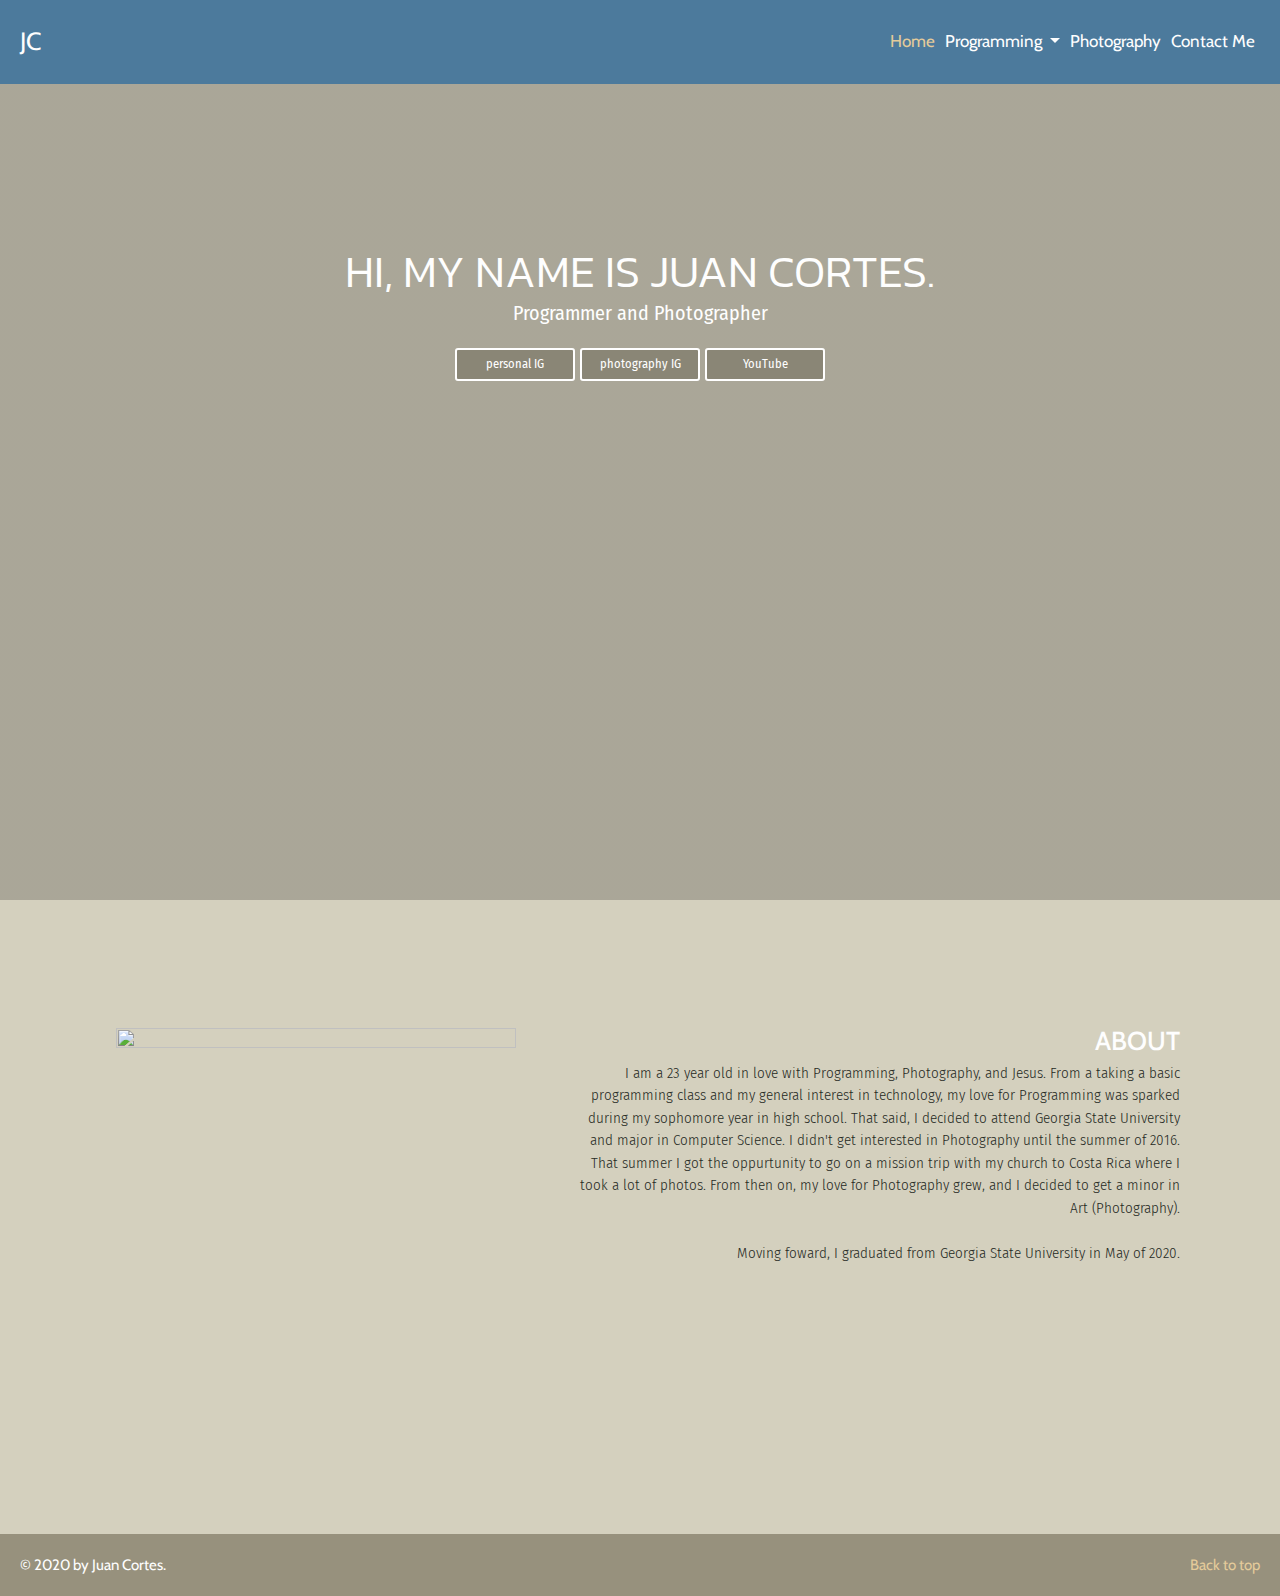
==== index.html @ e0953d3f "Merge from 'gallery' branch." ====
<!DOCTYPE html> 
 
<html> 

	<head> 

		<meta charset="UTF-8"> 
		<meta name="viewport" content="width=device-width, initial-scale=1"> 

		<link rel="stylesheet" href="https://stackpath.bootstrapcdn.com/bootstrap/4.3.1/css/bootstrap.min.css" integrity="sha384-ggOyR0iXCbMQv3Xipma34MD+dH/1fQ784/j6cY/iJTQUOhcWr7x9JvoRxT2MZw1T" crossorigin="anonymous">
		<link href="https://fonts.googleapis.com/css?family=Cabin|Fira+Sans+Condensed|Kanit" rel="stylesheet"> 
		<link rel="stylesheet" type="text/css" href="myDesign.css">
		
		<script src="https://kit.fontawesome.com/401258b50f.js" crossorigin="anonymous"></script>
      
	</head> 

	<body> 

		<!-- Navigation Bar --> 
		<nav class="navbar navbar-expand-sm">
			<a class="navbar-brand" href="index.html">JC</a>
			<button class="navbar-toggler" type="button" data-toggle="collapse" data-target="#navbarsExample03" aria-controls="navbarsExample03" aria-expanded="false" aria-label="Toggle navigation">
				<span class="navbar-toggler-icon" style="color: #fefefe">
					<i class="fas fa-bars"></i>
				</span>
			</button>
			
			<div class="collapse navbar-collapse" id="navbarsExample03">
				<ul class="navbar-nav ml-auto">
					<li class="nav-item">
						<a class="nav-link current" href="index.html">Home <span class="sr-only">(current)</span></a>
					</li>
					<li class="nav-item dropdown">
						<a class="nav-link dropdown-toggle" href="#" id="navbarDropdown" role="button" data-toggle="dropdown" aria-haspopup="true" aria-expanded="false">
							Programming
						</a>
						<div class="dropdown-menu" aria-labelledby="navbarDropdown">
							<a class="dropdown-item" href="programming.html">My Work/Projects</a>
							<div class="dropdown-divider"></div>
							<a class="dropdown-item" href="hci.html">HCI Class</a>
						</div>
					</li>
					<li class="nav-item">
						<a class="nav-link" href="photography.html">Photography</a>
					</li>
					<li class="nav-item">
						<a class="nav-link" href="contact.html">Contact Me</a>
					</li>
				</ul>
			</div>
		</nav>
		<!--  -->
		
		<!-- Jumbotron Parallax -->
		<div class="jumbotron-home tinted-bg text-center">
			<div class="container">
		
				<h1 class="display-3">HI, MY NAME IS JUAN CORTES.</h1>
				<p class="jParagraph">Programmer and Photographer</p>
		
				<!-- Social Media Buttons -->
				<p>
					<a class="btn btn-primary btn-lg" href="https://www.instagram.com/its.juancortes/" role="button" target="_blank">personal IG</a>
					<a class="btn btn-primary btn-lg" href="https://www.instagram.com/photogenic.juan/" role="button" target="_blank">photography IG</a>
					<a class="btn btn-primary btn-lg" href="https://www.youtube.com/channel/UC7wvxrc3ovMnXcN0kqb67fQ/featured" role="button" target="_blank">YouTube</a>
				</p>
				
			</div>
		</div>
		<!--  -->

		<!-- About Section -->
		<div class="container marketing home">
			<div class="row featurette featurette-alignR">
					<div class="col-md-7 order-md-2">
						<h2 class="featurette-heading">ABOUT</h2>
						<p class="lead home">
							I am a 23 year old in love with Programming, Photography, and Jesus.
							From a taking a basic programming class and my general interest in technology,
							my love for Programming was sparked during my sophomore year in high school.
							That said, I decided to attend Georgia State University and major in Computer
							Science. I didn't get interested in Photography until the summer of 2016. That
							summer I got the oppurtunity to go on a mission trip with my church to Costa
							Rica where I took a lot of photos. From then on, my love for
							Photography grew, and I decided to get a minor in Art (Photography).
							<br><br>
							Moving foward, I graduated from Georgia State University in May of 2020.
						</p>
					</div>
					<div class="col-md-5 order-md-1">
						<p class="text-center">
							<!-- New Portrait -->
							<img src="https://lh3.googleusercontent.com/V1kdmjY44uztBr_WTrmDARFClAWih9MlaStlOebukn3J-es7zpZYWQui9NfnbnohNlmfbumglxAPOT3nY1qdTaKrg7LglLWn6-lcOcefU08Ais0XPo3P7H1BhQB2GNwCpNeh8JHm5Q=w2400"
								class="bd-placeholder-img bd-placeholder-img-lg featurette-image img-fluid mx-auto"
								width="400" height="400" preserveAspectRatio="xMidYMid slice" focusable="false" role="img">
						</p>
					</div>
			</div>
		</div>
		<!--  -->

		<!-- Footer -->
		<footer class="footer">
			<div class="ftr">
				<span class="float-right">
					<a class="bck" href="#">Back to top</a>
				</span>
				<span>
					&copy; 2020 by Juan Cortes.
				</span>
			</div>
		</footer>
		<!--  -->

		<!-- Scripts -->
		<script src="https://code.jquery.com/jquery-3.4.1.js" integrity="sha256-WpOohJOqMqqyKL9FccASB9O0KwACQJpFTUBLTYOVvVU=" crossorigin="anonymous"></script>
		<script src="https://cdnjs.cloudflare.com/ajax/libs/popper.js/1.14.7/umd/popper.min.js" integrity="sha384-UO2eT0CpHqdSJQ6hJty5KVphtPhzWj9WO1clHTMGa3JDZwrnQq4sF86dIHNDz0W1" crossorigin="anonymous"></script>
		<script src="https://stackpath.bootstrapcdn.com/bootstrap/4.3.1/js/bootstrap.min.js" integrity="sha384-JjSmVgyd0p3pXB1rRibZUAYoIIy6OrQ6VrjIEaFf/nJGzIxFDsf4x0xIM+B07jRM" crossorigin="anonymous"></script>
		
		<script src="smooth-scroll.js"></script>
		<!--  -->

	</body> 

</html>
---- myDesign.css ----
html {
	box-sizing: border-box;

	font-family: 'Cabin', sans-serif;
	font-size: 10px;
	color: #fefefe;
	background-color: transparent;
}

body { 
	margin: 0;
	  
	font-family: 'Cabin', sans-serif;
	color: #fefefe;
	background-color: rgb(212, 208, 190);
} 

h1,
p {
	margin: 0;
}

h1 {
	font-family: 'Kanit', sans-serif;
}

p {
	font-family: 'Fira Sans Condensed', sans-serif;
	font-size: 2rem;
}

strong {
	font-weight: bold;
}

/* --- Navigation Bar --- */
nav {
	display: flex;
	justify-content: flex-start;
	align-items: center;
	background-color: rgb(76, 122, 156);

	z-index: 1;
}

.navbar {
	padding: 2rem;

	font-size: 1.7rem;
}

.navbar-brand {
	font-size: 2.5rem;
}

.navbar-toggler-icon {
	font-size: 2rem;
}

.navbar a {
	transition: 0.4s;
	color: #fefefe;
}

.navbar a:hover { 
	/* color: #d9b38c;  */
	color: rgb(216, 185, 128);
}

.nav-link.current {
	/* color: #e6ccb3; */
	color: rgb(228, 203, 154);
}

.navbar-toggler-icon {
	display: inline;
}

.dropdown-menu {
	background-color: rgb(54, 93, 122);
}

.dropdown-menu a:hover {
	background-color: transparent;
}

.dropdown-item {
	font-size: 1.4rem;
}

.dropdown-item.current {
	color: rgb(228, 203, 154);
}

.dropdown-divider {
	border-top: 1px solid rgb(141, 184, 218);
}
/* --- --- */



/* ========== ========== index.html ========== ========== */
/* --- Jumbotron --- */
/* Buttons */
.btn-primary {
	transition: 0.4s;

	margin-bottom: 0.5rem;
	width: 12rem;

	border: 2px solid rgba(255, 255, 255, 1);

	background-color: rgba(105, 101, 84, 0.5);
}

.btn:hover {
	background-color: #696554;
	border: 2px solid #696554;
	color: #fefefe;
}

.btn a:after {
	color: #fefefe;
}

.btn:last-child {
	margin-right: 0;
}
/* --- */

.jumbotron-home {
	margin-bottom: 0rem;
	padding-top: 1.5rem;
	height: 100vh;

	z-index: 0;
}

.tinted-bg {
	background: 	
    	linear-gradient(
      	rgba(0, 0, 0, 0.2), 
      	rgba(0, 0, 0, 0.2)
		),

		/* BG-768 */
		url(https://lh3.googleusercontent.com/SjWpeOdTyjl-sPj_VEZlRryhqxqbcJ_X4qK2ePoKaDHEz4PWTasI4N7vOv7U-xHk1GYcX-z7gbqZPCRCOjqTJvrN51zy0r_dzLLXFCKkqEiEAN9_dJGulbDQ4W8BxZcTezCEixlzkw=w2400);
		background-position: center;
		background-repeat: no-repeat;

		-webkit-background-size: cover;
		-moz-background-size: cover;
		-o-background-size: cover;
		background-size: cover;
}
/* --- --- */



/* --- Portrait and About Section --- */
.jParagraph {
	margin-bottom: 2rem;
}

.container.marketing.home,
.container.marketing.pro,
.container.marketing.hci,
.container.marketing.photo {
	position: relative;
	bottom: 7.825rem;
	max-width: 100%;
	padding-left: 3rem;
	padding-right: 3rem;
	background-color: rgb(212, 208, 190);

	z-index: 1;
}

.row.featurette.featurette-alignL {
	padding-top: 3rem;
	padding-bottom: 3rem;
}

.row.featurette.featurette-alignR {
	padding-top: 3rem;
	padding-bottom: 3rem;
}

.featurette-heading, .featurette-headingL, .featurette-headingR {
	font-size: 2.6rem;
	color: #fefefe;
}

.featurette-headingL {
	text-align: center;
}

.featurette-headingR {
	text-align: center;
}

.featurette-alignL {
	text-align: center;
}

.featurette-alignR {
	text-align: center;
}

.lead {
	margin-bottom: 2rem;
	
	font-size: 1.3rem;
	color: #262a24;
}

.lead.home, .lead.pro {
	font-size: 1.5rem;
}
/* --- --- */
/* ========== ========== index.html ========== ========== */



/* ========== ========== programming.html ========== ========== */
.jumbotron-pro {
	margin-bottom: 0rem;
	padding-top: 14rem;
	height: 100vh;

	z-index: 0;
}

.lead-btn {
	margin-bottom: 0;
}

hr {
	border-top: 2px solid rgb(255, 255, 255);
}

.featurette-divider {
    margin: 2rem 0;
}
/* ========== ========== programming.html ========== ========== */



/* ========== ========== hci.html ========== ========== */
.jumbotron-hci {
	margin-bottom: 0rem;
	padding-top: 13rem;
	height: 100vh;

	z-index: 0;
}
/* ========== ========== hci.html ========== ========== */



/* ========== ========== photography.html ========== ========== */
.jumbotron-photo {
	margin-bottom: 0rem;
	padding-top: 16rem;
	height: 100vh;

	z-index: 0;
}

.photo-gallery {
	padding: 4rem;
}
/* ========== ========== photography.html ========== ========== */



/* ========== ========== contact.html ========== ========== */
.jumbotron-contact {
	margin-bottom: 0rem;
	padding-top: 16rem;
	height: 100vh;

	z-index: 0;
}

.contact-title {
	margin-bottom: 1rem;
}
/* ========== ========== contact.html ========== ========== */



/* --- Footer Section --- */
footer {
	background-color: rgb(151, 145, 125);
}

.ftr {
	padding: 2rem;

	font-size: 1.5rem;
}

.bck {
	font-size: 1.5rem;
	color: rgb(228, 203, 154);
}

.bck:hover {
	text-decoration: none;
	color: rgb(216, 185, 128);
}
/* --- --- */





/* ========== ========== Media Queries ========== ========== */
@media (min-width: 320px) {
	.container {
		max-width: 25rem;
	}
}

@media (min-width: 576px) {
	.jumbotron-home {
		padding-top: 13rem;
	}

	.jumbotron-pro {
		padding-top: 16rem;
	}

	.jumbotron-hci {
		padding-top: 16rem;
	}

	.jumbotron-photo {
		padding-top: 18rem;
	}

	.container {
		max-width: 40rem;
	}

	.container.marketing.home,
	.container.marketing.pro,
	.container.marketing.hci,
	.container.marketing.photo {
		padding: 5rem 4rem 0 4rem;
	}
}

@media (min-width: 768px) {
	.jumbotron-home {
		padding-top: 13rem;
	}

	.jumbotron-pro {
		padding-top: 19rem;
	}

	.jumbotron-photo {
		padding-top: 19rem;
	}

	.container {
		max-width: 100%;
	}

	.container.marketing.pro,
	.container.marketing.hci,
	.container.marketing.photo {
		padding: 7rem 6rem 0 6rem;
	}

	.tinted-bg {
		background: 	
			linear-gradient(
			  rgba(0, 0, 0, 0.2), 
			  rgba(0, 0, 0, 0.2)
			),
	
			/* BG-1024 */
			url(https://lh3.googleusercontent.com/CcS7MQKpNSkJYGTksOyFR5MvpRHZlDAYtexOLpbY3oS3LcSgiuRi_vJdh_Md3hdVcBaeLQfJCu_-HxYAEtg8g-B3nWyB0CNNgvRJSDeUWgPnheFiulhGKSZTNc21DokQdoMGQ7Ez3Q=w2400);
			background-position: center;
			background-repeat: no-repeat;

			-webkit-background-size: cover;
			-moz-background-size: cover;
			-o-background-size: cover;
			background-size: cover;
	}

	.featurette-alignL {
		text-align: left;
	}

	.featurette-alignR {
		text-align: right;
	}
}

@media (min-width: 992px) {
	.jumbotron-home {
		padding-top: 16rem;
	}

	.container {
		max-width: 70rem;
	}

	.container.marketing.home {
		padding: 9rem 10rem 0 10rem;
	}

	.container.marketing.pro,
	.container.marketing.hci,
	.container.marketing.photo {
		padding: 9rem 20rem 0 20rem;
	}

	.lead {
		font-size: 1.5rem;
	}

	.tinted-bg {
		background: 	
			linear-gradient(
			  rgba(0, 0, 0, 0.2), 
			  rgba(0, 0, 0, 0.2)
			),
	
			/* BG */
			url(https://lh3.googleusercontent.com/1amGOSaFD6o_VaQ2oZyZvucM6mDDCDTlT6QEqNM32FL_ePkwQutzRcxb4UeiqOuNL2ybxKc3pAedsXTWj2vC3sOCYqhzsgTdbfDtYlCcUiDP4wTU1eJt_FUO5rKs9LzmJGzN_ESTdg=w2400);
			background-position: center;
			background-attachment: fixed; 
			background-repeat: no-repeat; 
			
			-webkit-background-size: cover;
			-moz-background-size: cover;
			-o-background-size: cover;
			background-size: cover;
	}
}

@media (min-width: 1024px) {
	.lead {
		font-size: 1.5rem;
	}

	.tinted-bg {
		background: 	
			linear-gradient(
			  rgba(0, 0, 0, 0.2), 
			  rgba(0, 0, 0, 0.2)
			),
	
			/* BG-1440 */
			url(https://lh3.googleusercontent.com/x-q4fDReoXEVRcorDFI-bSaH1cmLi2Ct_TE89qGSVAbMzbshoolNhheqHpDS9EXtBIdkZkKOKljj1rMontd9S-G1GHC3CYIK9Ak6KIMsgx-Y7J200gsYQkalNCQYMk9wjIwvulAizA=w2400);
			background-position: center;
			background-attachment: fixed; 
			background-repeat: no-repeat;

			-webkit-background-size: cover;
			-moz-background-size: cover;
			-o-background-size: cover;
			background-size: cover;
	}

}

@media (min-width: 1440px) {
	.jumbotron-home {
		padding-top: 25rem;
	}

	.jumbotron-pro {
		padding-top: 27rem;
	}

	.jumbotron-hci {
		padding-top: 25rem;
	}

	.jumbotron-photo {
		padding-top: 27rem;
	}

	.jumbotron-contact {
		padding-top: 25rem;
	}
}

@media (min-width: 2560px) {
	.jumbotron-home {
		padding-top: 50rem;
	}

	.jumbotron-pro {
		padding-top: 54rem;
	}

	.jumbotron-hci {
		padding-top: 50rem;
	}

	.jumbotron-photo {
		padding-top: 54rem;
	}

	.jumbotron-contact {
		padding-top: 50rem;
	}


	.ftr {
		padding: 4.5rem;
	}
}
/* ========== ========== Media Queries ========== ========== */
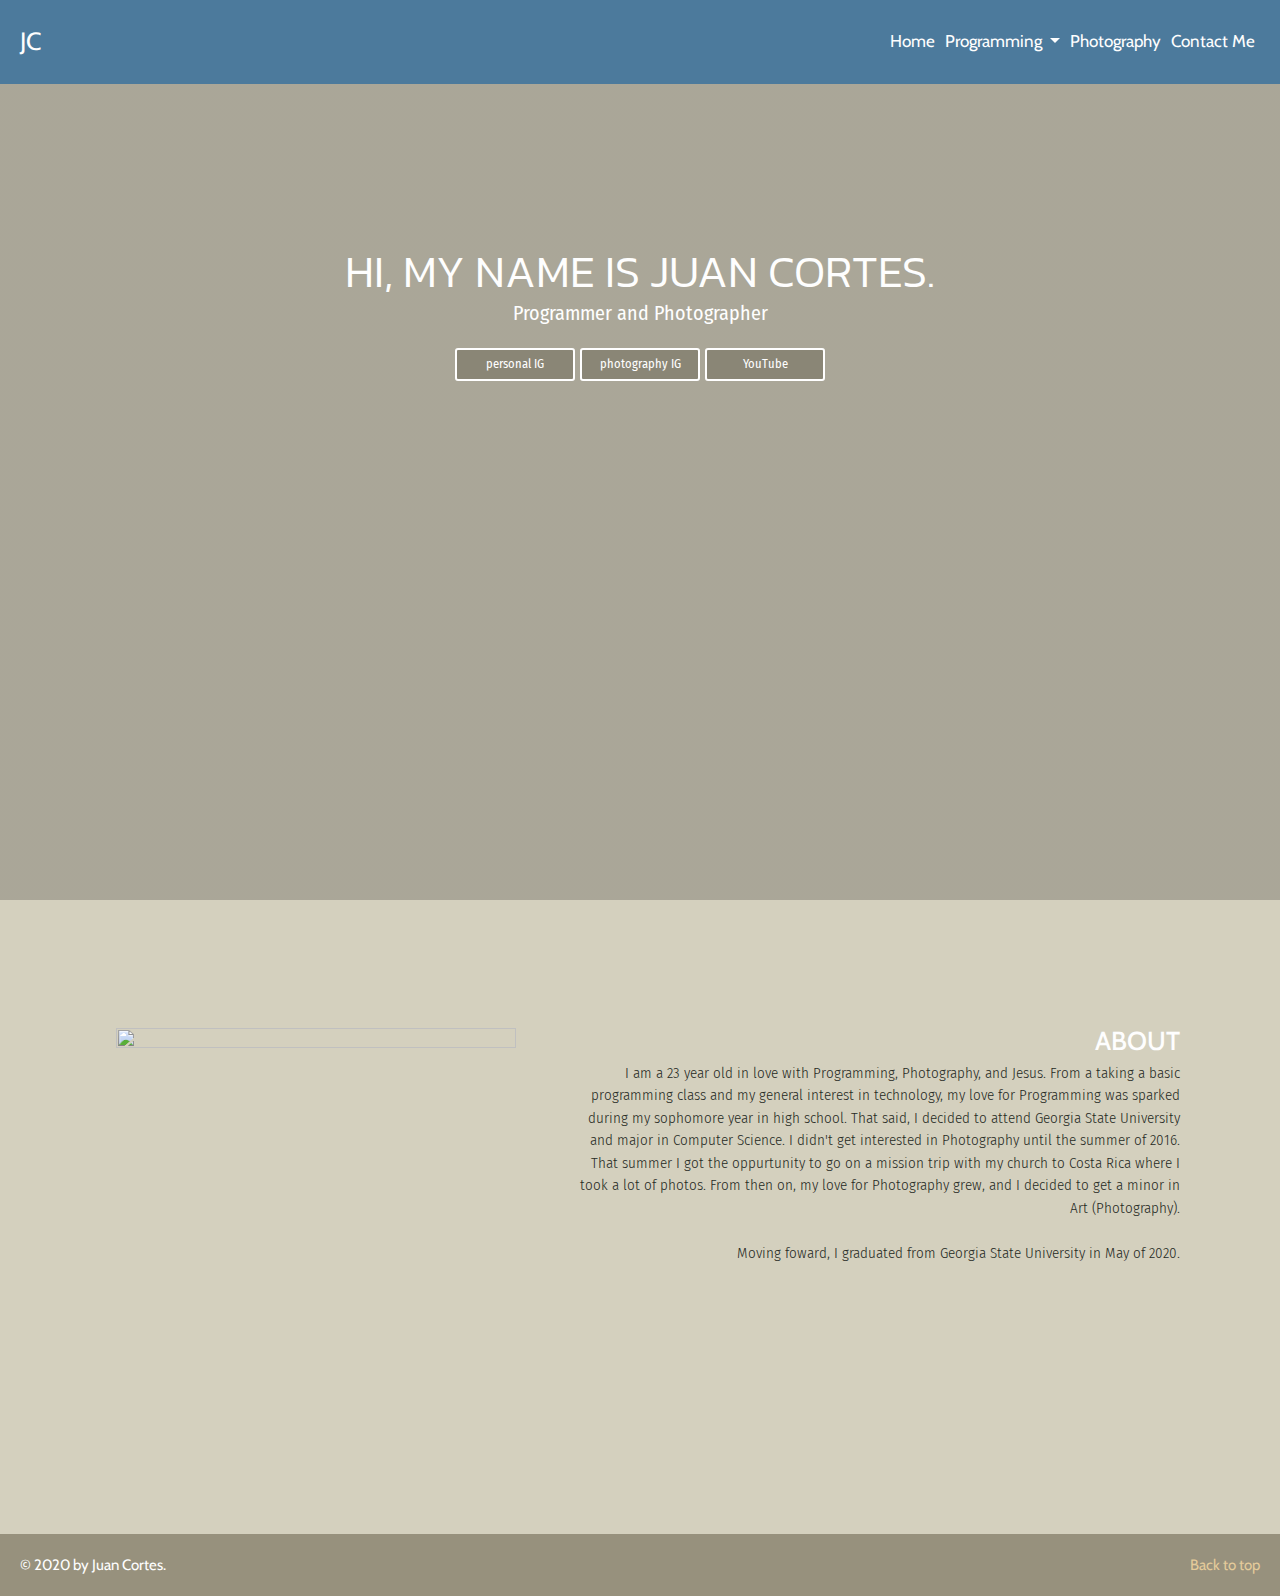
==== commit 0e19932e: "Updated stylesheets and scripts." ====
--- a/index.html
+++ b/index.html
@@ -7,7 +7,7 @@
 		<meta charset="UTF-8"> 
 		<meta name="viewport" content="width=device-width, initial-scale=1"> 
 
-		<link rel="stylesheet" href="https://stackpath.bootstrapcdn.com/bootstrap/4.3.1/css/bootstrap.min.css" integrity="sha384-ggOyR0iXCbMQv3Xipma34MD+dH/1fQ784/j6cY/iJTQUOhcWr7x9JvoRxT2MZw1T" crossorigin="anonymous">
+		<link rel="stylesheet" href="https://stackpath.bootstrapcdn.com/bootstrap/4.5.2/css/bootstrap.min.css" integrity="sha384-JcKb8q3iqJ61gNV9KGb8thSsNjpSL0n8PARn9HuZOnIxN0hoP+VmmDGMN5t9UJ0Z" crossorigin="anonymous">
 		<link href="https://fonts.googleapis.com/css?family=Cabin|Fira+Sans+Condensed|Kanit" rel="stylesheet"> 
 		<link rel="stylesheet" type="text/css" href="myDesign.css">
 		
@@ -114,11 +114,11 @@
 		<!--  -->
 
 		<!-- Scripts -->
-		<script src="https://code.jquery.com/jquery-3.4.1.js" integrity="sha256-WpOohJOqMqqyKL9FccASB9O0KwACQJpFTUBLTYOVvVU=" crossorigin="anonymous"></script>
-		<script src="https://cdnjs.cloudflare.com/ajax/libs/popper.js/1.14.7/umd/popper.min.js" integrity="sha384-UO2eT0CpHqdSJQ6hJty5KVphtPhzWj9WO1clHTMGa3JDZwrnQq4sF86dIHNDz0W1" crossorigin="anonymous"></script>
-		<script src="https://stackpath.bootstrapcdn.com/bootstrap/4.3.1/js/bootstrap.min.js" integrity="sha384-JjSmVgyd0p3pXB1rRibZUAYoIIy6OrQ6VrjIEaFf/nJGzIxFDsf4x0xIM+B07jRM" crossorigin="anonymous"></script>
-		
-		<script src="smooth-scroll.js"></script>
+		<script src="https://ajax.googleapis.com/ajax/libs/jquery/3.5.1/jquery.min.js"></script>
+		<script src="https://cdnjs.cloudflare.com/ajax/libs/popper.js/2.5.3/umd/popper.min.js" integrity="sha512-53CQcu9ciJDlqhK7UD8dZZ+TF2PFGZrOngEYM/8qucuQba+a+BXOIRsp9PoMNJI3ZeLMVNIxIfZLbG/CdHI5PA==" crossorigin="anonymous"></script>
+		<script src="https://stackpath.bootstrapcdn.com/bootstrap/4.5.2/js/bootstrap.min.js" integrity="sha384-B4gt1jrGC7Jh4AgTPSdUtOBvfO8shuf57BaghqFfPlYxofvL8/KUEfYiJOMMV+rV" crossorigin="anonymous"></script>
+
+		<script src="/JS/smooth-scroll.js"></script>
 		<!--  -->
 
 	</body> 
--- a/myDesign.css
+++ b/myDesign.css
@@ -33,135 +33,7 @@
 	font-weight: bold;
 }
 
-/* --- Navigation Bar --- */
-nav {
-	display: flex;
-	justify-content: flex-start;
-	align-items: center;
-	background-color: rgb(76, 122, 156);
-
-	z-index: 1;
-}
-
-.navbar {
-	padding: 2rem;
-
-	font-size: 1.7rem;
-}
-
-.navbar-brand {
-	font-size: 2.5rem;
-}
-
-.navbar-toggler-icon {
-	font-size: 2rem;
-}
-
-.navbar a {
-	transition: 0.4s;
-	color: #fefefe;
-}
-
-.navbar a:hover { 
-	/* color: #d9b38c;  */
-	color: rgb(216, 185, 128);
-}
-
-.nav-link.current {
-	/* color: #e6ccb3; */
-	color: rgb(228, 203, 154);
-}
-
-.navbar-toggler-icon {
-	display: inline;
-}
-
-.dropdown-menu {
-	background-color: rgb(54, 93, 122);
-}
-
-.dropdown-menu a:hover {
-	background-color: transparent;
-}
-
-.dropdown-item {
-	font-size: 1.4rem;
-}
-
-.dropdown-item.current {
-	color: rgb(228, 203, 154);
-}
-
-.dropdown-divider {
-	border-top: 1px solid rgb(141, 184, 218);
-}
-/* --- --- */
-
-
-
-/* ========== ========== index.html ========== ========== */
-/* --- Jumbotron --- */
-/* Buttons */
-.btn-primary {
-	transition: 0.4s;
-
-	margin-bottom: 0.5rem;
-	width: 12rem;
-
-	border: 2px solid rgba(255, 255, 255, 1);
-
-	background-color: rgba(105, 101, 84, 0.5);
-}
-
-.btn:hover {
-	background-color: #696554;
-	border: 2px solid #696554;
-	color: #fefefe;
-}
-
-.btn a:after {
-	color: #fefefe;
-}
-
-.btn:last-child {
-	margin-right: 0;
-}
-/* --- */
-
-.jumbotron-home {
-	margin-bottom: 0rem;
-	padding-top: 1.5rem;
-	height: 100vh;
-
-	z-index: 0;
-}
-
-.tinted-bg {
-	background: 	
-    	linear-gradient(
-      	rgba(0, 0, 0, 0.2), 
-      	rgba(0, 0, 0, 0.2)
-		),
-
-		/* BG-768 */
-		url(https://lh3.googleusercontent.com/SjWpeOdTyjl-sPj_VEZlRryhqxqbcJ_X4qK2ePoKaDHEz4PWTasI4N7vOv7U-xHk1GYcX-z7gbqZPCRCOjqTJvrN51zy0r_dzLLXFCKkqEiEAN9_dJGulbDQ4W8BxZcTezCEixlzkw=w2400);
-		background-position: center;
-		background-repeat: no-repeat;
-
-		-webkit-background-size: cover;
-		-moz-background-size: cover;
-		-o-background-size: cover;
-		background-size: cover;
-}
-/* --- --- */
-
-
-
-/* --- Portrait and About Section --- */
-.jParagraph {
-	margin-bottom: 2rem;
-}
-
+/* --- Containers --- */
 .container.marketing.home,
 .container.marketing.pro,
 .container.marketing.hci,
@@ -169,11 +41,158 @@
 	position: relative;
 	bottom: 7.825rem;
 	max-width: 100%;
-	padding-left: 3rem;
-	padding-right: 3rem;
+	padding: 0 3rem 0 3rem;
 	background-color: rgb(212, 208, 190);
 
 	z-index: 1;
+}
+
+.container.marketing.photo {
+	z-index: -1;
+}
+/* --- --- */
+
+/* --- Dividers --- */
+hr {
+	border-top: 2px solid rgb(255, 255, 255);
+}
+
+.featurette-divider {
+    margin: 2rem 0;
+}
+
+.main-divider.featurette-divider {
+	border-top: 3px solid #262a24;
+}
+/* --- --- */
+
+/* --- Navigation Bar --- */
+nav {
+	display: flex;
+	justify-content: flex-start;
+	align-items: center;
+	background-color: rgb(76, 122, 156);
+
+	z-index: 1;
+}
+
+.navbar {
+	padding: 2rem;
+
+	font-size: 1.7rem !important;
+}
+
+.navbar-brand {
+	font-size: 2.5rem;
+}
+
+.navbar-toggler-icon {
+	font-size: 2rem;
+}
+
+.navbar a {
+	transition: 0.4s;
+	color: #fefefe !important;
+}
+
+.navbar a:hover { 
+	/* color: #d9b38c;  */
+	color: rgb(216, 185, 128);
+}
+
+.nav-link.current {
+	/* color: #e6ccb3; */
+	color: rgb(228, 203, 154);
+}
+
+.navbar-toggler-icon {
+	display: inline;
+}
+
+.dropdown-menu {
+	background-color: rgb(54, 93, 122);
+}
+
+.dropdown-menu a:hover {
+	background-color: transparent;
+}
+
+.dropdown-item {
+	font-size: 1.4rem !important;
+}
+
+.dropdown-item.current {
+	color: rgb(228, 203, 154);
+}
+
+.dropdown-divider {
+	border-top: 1px solid rgb(141, 184, 218);
+}
+/* --- --- */
+
+
+
+/* ========== ========== index.html ========== ========== */
+/* --- Jumbotron --- */
+/* Buttons */
+.btn-primary {
+	transition: 0.4s;
+
+	margin-bottom: 0.5rem;
+	width: 12rem;
+
+	border: 2px solid rgba(255, 255, 255, 1);
+
+	background-color: rgba(105, 101, 84, 0.5);
+}
+
+.btn:hover {
+	background-color: #696554;
+	border: 2px solid #696554;
+	color: #fefefe;
+}
+
+.btn a:after {
+	color: #fefefe;
+}
+
+.btn:last-child {
+	margin-right: 0;
+}
+/* --- */
+
+.jumbotron-home {
+	margin-bottom: 0rem;
+	padding-top: 1.5rem;
+	height: 100vh;
+
+	z-index: 0;
+}
+
+.tinted-bg {
+	background: 	
+    	linear-gradient(
+      	rgba(0, 0, 0, 0.2), 
+      	rgba(0, 0, 0, 0.2)
+		),
+
+		/* BG-768 */
+		url(https://lh3.googleusercontent.com/SjWpeOdTyjl-sPj_VEZlRryhqxqbcJ_X4qK2ePoKaDHEz4PWTasI4N7vOv7U-xHk1GYcX-z7gbqZPCRCOjqTJvrN51zy0r_dzLLXFCKkqEiEAN9_dJGulbDQ4W8BxZcTezCEixlzkw=w2400);
+		background-position: center;
+		background-repeat: no-repeat;
+
+		-webkit-background-size: cover;
+		-moz-background-size: cover;
+		-o-background-size: cover;
+		background-size: cover;
+}
+/* --- --- */
+
+
+
+/* --- Portrait and About Section --- */
+.jParagraph {
+	margin-bottom: 2rem;
 }
 
 .row.featurette.featurette-alignL {
@@ -234,14 +253,6 @@
 .lead-btn {
 	margin-bottom: 0;
 }
-
-hr {
-	border-top: 2px solid rgb(255, 255, 255);
-}
-
-.featurette-divider {
-    margin: 2rem 0;
-}
 /* ========== ========== programming.html ========== ========== */
 
 
@@ -267,8 +278,45 @@
 	z-index: 0;
 }
 
-.photo-gallery {
-	padding: 4rem;
+.gallery-container {
+	position: relative;
+	bottom: 7.825rem;
+	max-width: 100%;
+	padding: 2rem 2rem 0 2rem;
+	background-color: rgb(212, 208, 190);
+
+	z-index: 1;
+}
+
+.btn-filter {
+	transition: 0.4s;
+    border: 2px solid rgba(255, 255, 255, 1);
+	background-color: rgba(105, 101, 84, 0.5);
+
+	font-size: 1.2rem;
+	text-transform: none;
+    word-wrap: normal;
+}
+
+.gallery {
+	-webkit-column-count: 1;
+	-moz-column-count: 1;
+	column-count: 1;
+	-webkit-column-width: 100%;
+	-moz-column-width: 100%;
+	column-width: 100%;
+}
+
+.gallery .pics {
+	-webkit-transition: all 350ms ease;
+	transition: all 350ms ease;
+	padding-bottom: 2rem;
+}
+
+.gallery .animation {
+	-webkit-transform: scale(1);
+	-ms-transform: scale(1);
+	transform: scale(1);
 }
 /* ========== ========== photography.html ========== ========== */
 
@@ -322,6 +370,13 @@
 		max-width: 25rem;
 	}
 }
+	
+@media (max-width: 400px) {
+	.btn.filter {
+		padding-left: 1.1rem;
+		padding-right: 1.1rem;
+	}
+}
 
 @media (min-width: 576px) {
 	.jumbotron-home {
@@ -346,9 +401,12 @@
 
 	.container.marketing.home,
 	.container.marketing.pro,
-	.container.marketing.hci,
+	.container.marketing.hci {
+		padding: 5rem 4rem 0 4rem;
+	}
+
 	.container.marketing.photo {
-		padding: 5rem 4rem 0 4rem;
+		padding-top: 2rem 4rem 0 4rem;
 	}
 }
 
@@ -370,8 +428,7 @@
 	}
 
 	.container.marketing.pro,
-	.container.marketing.hci,
-	.container.marketing.photo {
+	.container.marketing.hci {
 		padding: 7rem 6rem 0 6rem;
 	}
 
@@ -400,6 +457,24 @@
 	.featurette-alignR {
 		text-align: right;
 	}
+
+	.gallery-container {
+		padding: 2rem 5rem 0 5rem;
+	}
+
+	.gallery {
+		-webkit-column-count: 3;
+		-moz-column-count: 3;
+		column-count: 3;
+		-webkit-column-width: 33%;
+		-moz-column-width: 33%;
+		column-width: 33%;
+		column-gap: 4rem;
+	}
+
+	.gallery .pics {
+		padding-bottom: 4rem;
+	}
 }
 
 @media (min-width: 992px) {
@@ -419,6 +494,14 @@
 	.container.marketing.hci,
 	.container.marketing.photo {
 		padding: 9rem 20rem 0 20rem;
+	}
+
+	.container.marketing.photo {
+		padding-top: 2rem;
+	}
+
+	.gallery-container {
+		padding: 2rem 10rem 0 10rem;
 	}
 
 	.lead {
@@ -491,6 +574,10 @@
 	.jumbotron-contact {
 		padding-top: 25rem;
 	}
+
+	.container.marketing.home {
+		padding: 9rem 20rem 0 20rem;
+	}
 }
 
 @media (min-width: 2560px) {
@@ -514,6 +601,17 @@
 		padding-top: 50rem;
 	}
 
+	.container.marketing.home {
+		padding: 9rem 60rem 0 60rem;
+	}
+
+	.container.marketing.photo {
+		padding: 2rem 70rem 0 70rem;
+	}
+
+	.gallery-container {
+		padding: 2rem 40rem 0 40rem;
+	}
 
 	.ftr {
 		padding: 4.5rem;
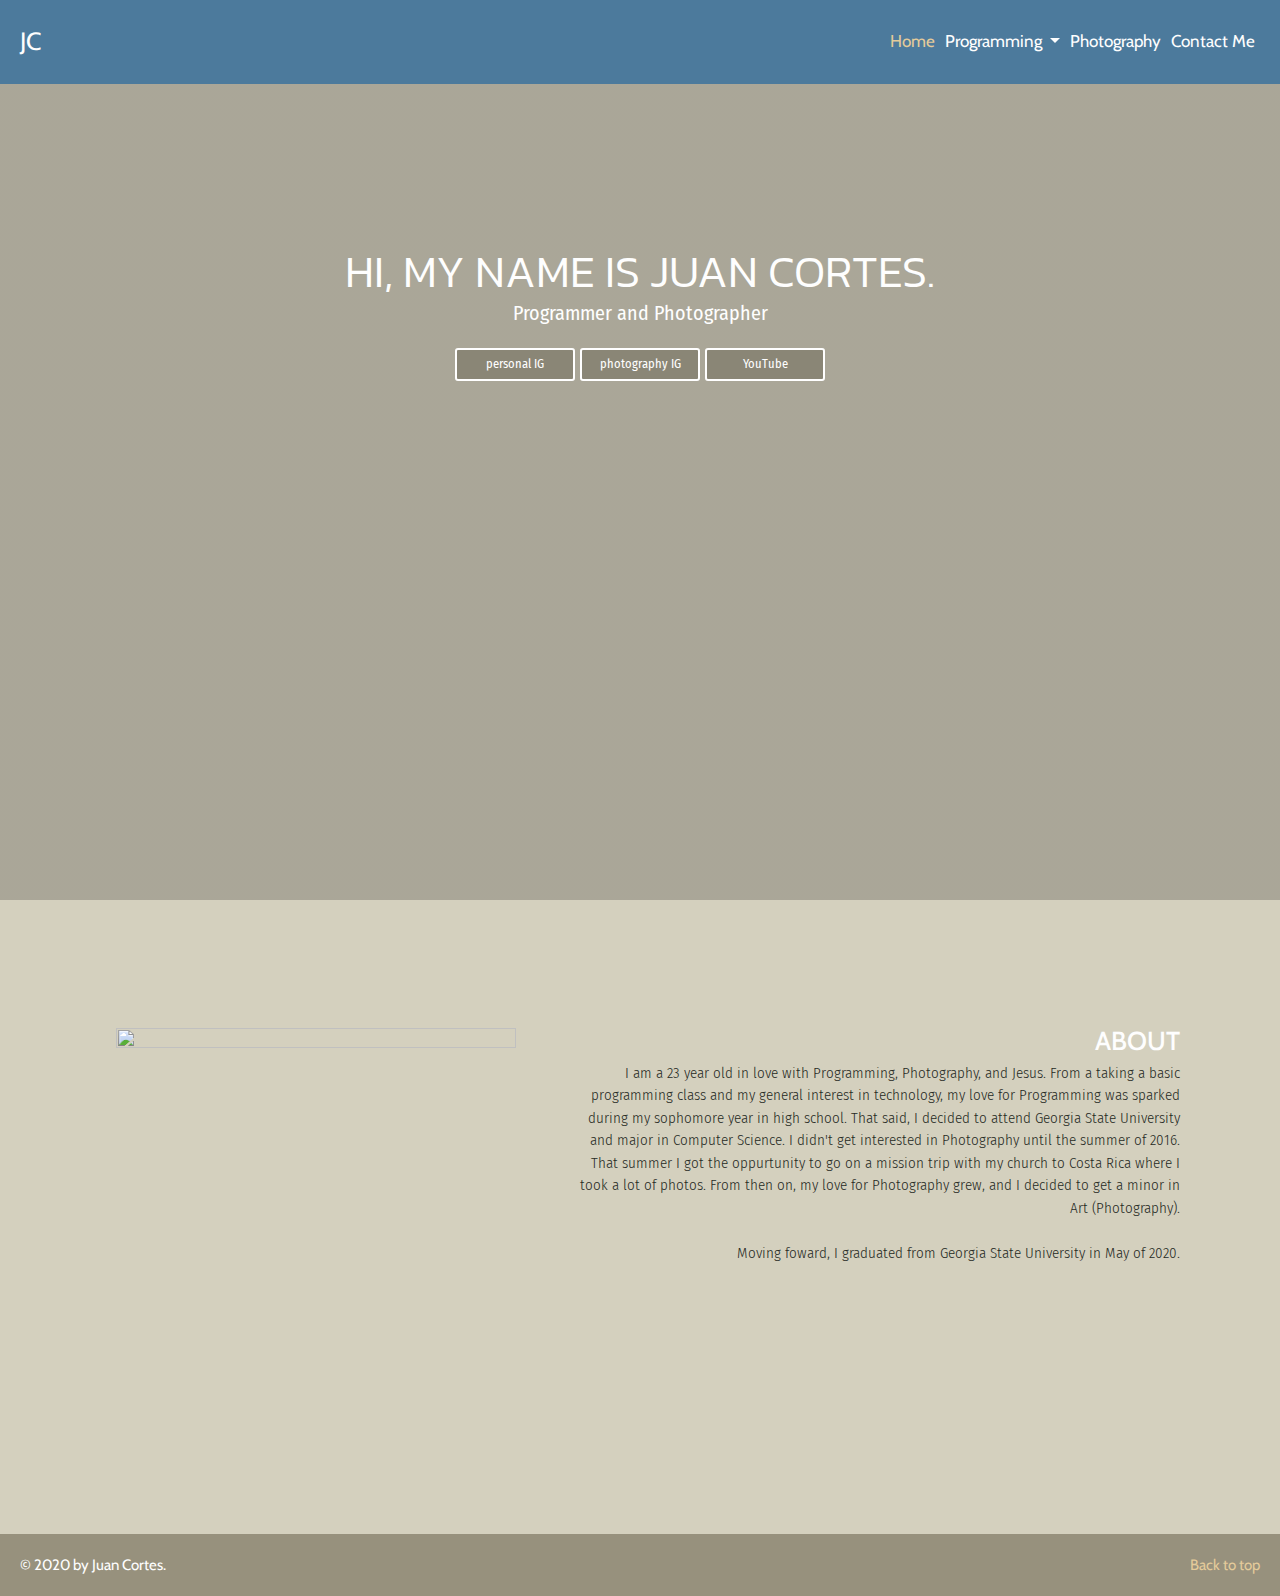
==== commit 4771e27c: "Fixed path locations." ====
--- a/index.html
+++ b/index.html
@@ -118,7 +118,7 @@
 		<script src="https://cdnjs.cloudflare.com/ajax/libs/popper.js/2.5.3/umd/popper.min.js" integrity="sha512-53CQcu9ciJDlqhK7UD8dZZ+TF2PFGZrOngEYM/8qucuQba+a+BXOIRsp9PoMNJI3ZeLMVNIxIfZLbG/CdHI5PA==" crossorigin="anonymous"></script>
 		<script src="https://stackpath.bootstrapcdn.com/bootstrap/4.5.2/js/bootstrap.min.js" integrity="sha384-B4gt1jrGC7Jh4AgTPSdUtOBvfO8shuf57BaghqFfPlYxofvL8/KUEfYiJOMMV+rV" crossorigin="anonymous"></script>
 
-		<script src="/JS/smooth-scroll.js"></script>
+		<script src="./JS/smooth-scroll.js"></script>
 		<!--  -->
 
 	</body> 
--- a/myDesign.css
+++ b/myDesign.css
@@ -92,12 +92,12 @@
 
 .navbar a {
 	transition: 0.4s;
-	color: #fefefe !important;
+	color: #fefefe;
 }
 
 .navbar a:hover { 
 	/* color: #d9b38c;  */
-	color: rgb(216, 185, 128);
+	color: rgb(216, 185, 128) !important;
 }
 
 .nav-link.current {
@@ -118,11 +118,21 @@
 }
 
 .dropdown-item {
+	padding:.25rem 0 .25rem 2rem !important;
 	font-size: 1.4rem !important;
 }
 
 .dropdown-item.current {
 	color: rgb(228, 203, 154);
+}
+
+.navbar .dropdown-menu {
+    position: initial !important;
+    margin-top: 0;
+}
+
+.navbar .dropdown-menu a:not(.active) {
+    color: #fefefe;
 }
 
 .dropdown-divider {
@@ -333,6 +343,19 @@
 
 .contact-title {
 	margin-bottom: 1rem;
+}
+
+.popover-header {
+	background-color: rgb(151, 145, 125);
+
+    font-size: 1.4rem;
+}
+
+.popover-body {
+	background-color: rgb(212, 208, 190);
+
+	font-size: 1.2rem;
+	color: #262a24;
 }
 /* ========== ========== contact.html ========== ========== */
 
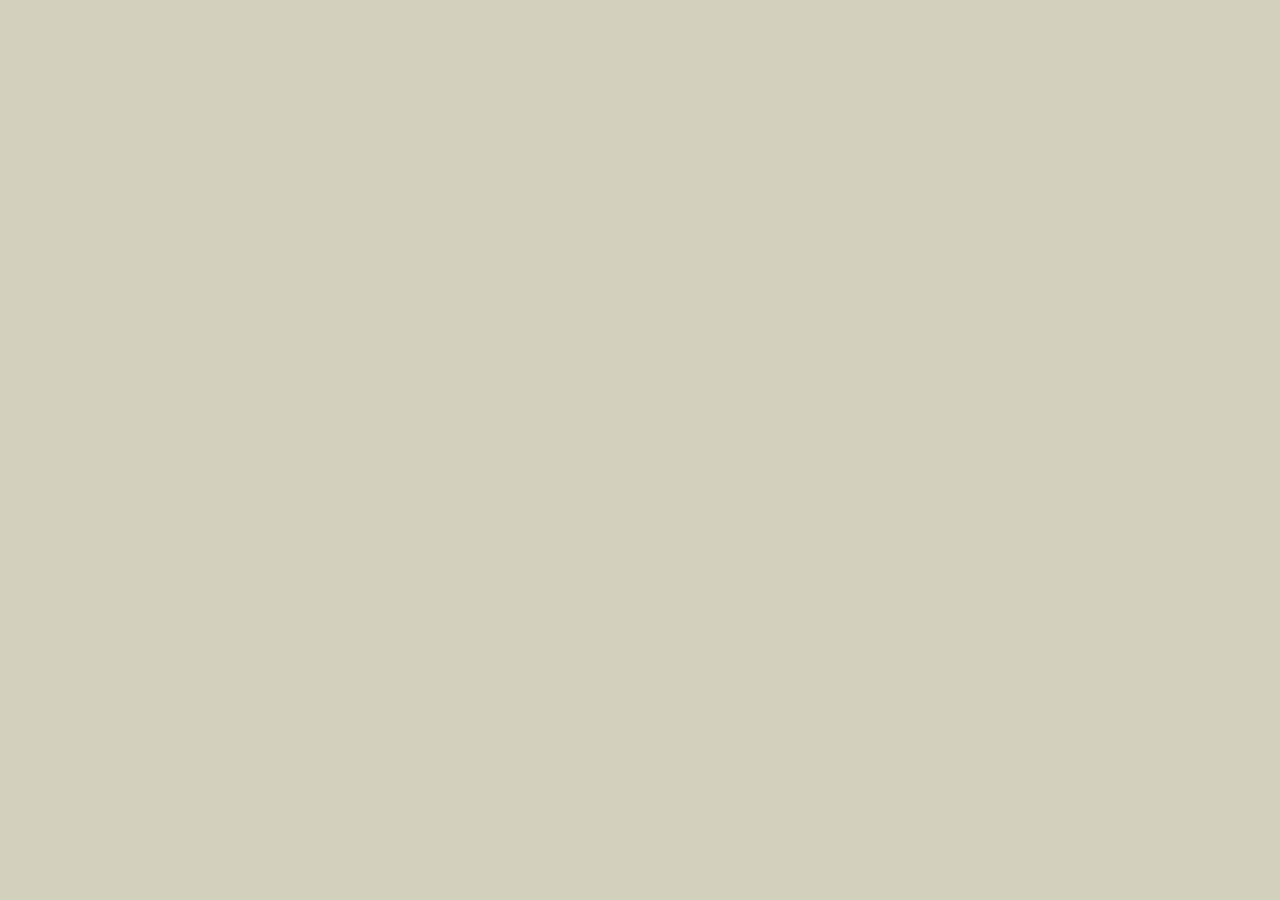
==== commit 310087df: "Added a pre-loader to each page." ====
--- a/index.html
+++ b/index.html
@@ -15,109 +15,114 @@
       
 	</head> 
 
-	<body> 
+	<body onload="stopLoader()">
 
-		<!-- Navigation Bar --> 
-		<nav class="navbar navbar-expand-sm">
-			<a class="navbar-brand" href="index.html">JC</a>
-			<button class="navbar-toggler" type="button" data-toggle="collapse" data-target="#navbarsExample03" aria-controls="navbarsExample03" aria-expanded="false" aria-label="Toggle navigation">
-				<span class="navbar-toggler-icon" style="color: #fefefe">
-					<i class="fas fa-bars"></i>
-				</span>
-			</button>
+		<div id="loader"></div>
+
+		<div id="page-content" style="display: none;">
+			<!-- Navigation Bar --> 
+			<nav class="navbar navbar-expand-sm">
+				<a class="navbar-brand" href="index.html">JC</a>
+				<button class="navbar-toggler" type="button" data-toggle="collapse" data-target="#navbarsExample03" aria-controls="navbarsExample03" aria-expanded="false" aria-label="Toggle navigation">
+					<span class="navbar-toggler-icon" style="color: #fefefe">
+						<i class="fas fa-bars"></i>
+					</span>
+				</button>
+				
+				<div class="collapse navbar-collapse" id="navbarsExample03">
+					<ul class="navbar-nav ml-auto">
+						<li class="nav-item">
+							<a class="nav-link current" href="index.html">Home <span class="sr-only">(current)</span></a>
+						</li>
+						<li class="nav-item dropdown">
+							<a class="nav-link dropdown-toggle" href="#" id="navbarDropdown" role="button" data-toggle="dropdown" aria-haspopup="true" aria-expanded="false">
+								Programming
+							</a>
+							<div class="dropdown-menu" aria-labelledby="navbarDropdown">
+								<a class="dropdown-item" href="programming.html">My Work/Projects</a>
+								<div class="dropdown-divider"></div>
+								<a class="dropdown-item" href="hci.html">HCI Class</a>
+							</div>
+						</li>
+						<li class="nav-item">
+							<a class="nav-link" href="photography.html">Photography</a>
+						</li>
+						<li class="nav-item">
+							<a class="nav-link" href="contact.html">Contact Me</a>
+						</li>
+					</ul>
+				</div>
+			</nav>
+			<!--  -->
 			
-			<div class="collapse navbar-collapse" id="navbarsExample03">
-				<ul class="navbar-nav ml-auto">
-					<li class="nav-item">
-						<a class="nav-link current" href="index.html">Home <span class="sr-only">(current)</span></a>
-					</li>
-					<li class="nav-item dropdown">
-						<a class="nav-link dropdown-toggle" href="#" id="navbarDropdown" role="button" data-toggle="dropdown" aria-haspopup="true" aria-expanded="false">
-							Programming
-						</a>
-						<div class="dropdown-menu" aria-labelledby="navbarDropdown">
-							<a class="dropdown-item" href="programming.html">My Work/Projects</a>
-							<div class="dropdown-divider"></div>
-							<a class="dropdown-item" href="hci.html">HCI Class</a>
+			<!-- Jumbotron Parallax -->
+			<div class="jumbotron-home tinted-bg text-center">
+				<div class="container">
+			
+					<h1 class="display-3">HI, MY NAME IS JUAN CORTES.</h1>
+					<p class="jParagraph">Programmer and Photographer</p>
+			
+					<!-- Social Media Buttons -->
+					<p>
+						<a class="btn btn-primary btn-lg" href="https://www.instagram.com/its.juancortes/" role="button" target="_blank">personal IG</a>
+						<a class="btn btn-primary btn-lg" href="https://www.instagram.com/photogenic.juan/" role="button" target="_blank">photography IG</a>
+						<a class="btn btn-primary btn-lg" href="https://www.youtube.com/channel/UC7wvxrc3ovMnXcN0kqb67fQ/featured" role="button" target="_blank">YouTube</a>
+					</p>
+					
+				</div>
+			</div>
+			<!--  -->
+			
+			<!-- About Section -->
+			<div class="container marketing home">
+				<div class="row featurette featurette-alignR">
+						<div class="col-md-7 order-md-2">
+							<h2 class="featurette-heading">ABOUT</h2>
+							<p class="lead home">
+								I am a 23 year old in love with Programming, Photography, and Jesus.
+								From a taking a basic programming class and my general interest in technology,
+								my love for Programming was sparked during my sophomore year in high school.
+								That said, I decided to attend Georgia State University and major in Computer
+								Science. I didn't get interested in Photography until the summer of 2016. That
+								summer I got the oppurtunity to go on a mission trip with my church to Costa
+								Rica where I took a lot of photos. From then on, my love for
+								Photography grew, and I decided to get a minor in Art (Photography).
+								<br><br>
+								Moving foward, I graduated from Georgia State University in May of 2020.
+							</p>
 						</div>
-					</li>
-					<li class="nav-item">
-						<a class="nav-link" href="photography.html">Photography</a>
-					</li>
-					<li class="nav-item">
-						<a class="nav-link" href="contact.html">Contact Me</a>
-					</li>
-				</ul>
+						<div class="col-md-5 order-md-1">
+							<p class="text-center">
+								<!-- New Portrait -->
+								<img src="https://lh3.googleusercontent.com/V1kdmjY44uztBr_WTrmDARFClAWih9MlaStlOebukn3J-es7zpZYWQui9NfnbnohNlmfbumglxAPOT3nY1qdTaKrg7LglLWn6-lcOcefU08Ais0XPo3P7H1BhQB2GNwCpNeh8JHm5Q=w2400"
+									class="bd-placeholder-img bd-placeholder-img-lg featurette-image img-fluid mx-auto"
+									width="400" height="400" preserveAspectRatio="xMidYMid slice" focusable="false" role="img">
+							</p>
+						</div>
+				</div>
 			</div>
-		</nav>
-		<!--  -->
-		
-		<!-- Jumbotron Parallax -->
-		<div class="jumbotron-home tinted-bg text-center">
-			<div class="container">
-		
-				<h1 class="display-3">HI, MY NAME IS JUAN CORTES.</h1>
-				<p class="jParagraph">Programmer and Photographer</p>
-		
-				<!-- Social Media Buttons -->
-				<p>
-					<a class="btn btn-primary btn-lg" href="https://www.instagram.com/its.juancortes/" role="button" target="_blank">personal IG</a>
-					<a class="btn btn-primary btn-lg" href="https://www.instagram.com/photogenic.juan/" role="button" target="_blank">photography IG</a>
-					<a class="btn btn-primary btn-lg" href="https://www.youtube.com/channel/UC7wvxrc3ovMnXcN0kqb67fQ/featured" role="button" target="_blank">YouTube</a>
-				</p>
-				
-			</div>
+			<!--  -->
+			
+			<!-- Footer -->
+			<footer class="footer">
+				<div class="ftr">
+					<span class="float-right">
+						<a class="bck" href="#">Back to top</a>
+					</span>
+					<span>
+						&copy; 2020 by Juan Cortes.
+					</span>
+				</div>
+			</footer>
+			<!--  -->
 		</div>
-		<!--  -->
-
-		<!-- About Section -->
-		<div class="container marketing home">
-			<div class="row featurette featurette-alignR">
-					<div class="col-md-7 order-md-2">
-						<h2 class="featurette-heading">ABOUT</h2>
-						<p class="lead home">
-							I am a 23 year old in love with Programming, Photography, and Jesus.
-							From a taking a basic programming class and my general interest in technology,
-							my love for Programming was sparked during my sophomore year in high school.
-							That said, I decided to attend Georgia State University and major in Computer
-							Science. I didn't get interested in Photography until the summer of 2016. That
-							summer I got the oppurtunity to go on a mission trip with my church to Costa
-							Rica where I took a lot of photos. From then on, my love for
-							Photography grew, and I decided to get a minor in Art (Photography).
-							<br><br>
-							Moving foward, I graduated from Georgia State University in May of 2020.
-						</p>
-					</div>
-					<div class="col-md-5 order-md-1">
-						<p class="text-center">
-							<!-- New Portrait -->
-							<img src="https://lh3.googleusercontent.com/V1kdmjY44uztBr_WTrmDARFClAWih9MlaStlOebukn3J-es7zpZYWQui9NfnbnohNlmfbumglxAPOT3nY1qdTaKrg7LglLWn6-lcOcefU08Ais0XPo3P7H1BhQB2GNwCpNeh8JHm5Q=w2400"
-								class="bd-placeholder-img bd-placeholder-img-lg featurette-image img-fluid mx-auto"
-								width="400" height="400" preserveAspectRatio="xMidYMid slice" focusable="false" role="img">
-						</p>
-					</div>
-			</div>
-		</div>
-		<!--  -->
-
-		<!-- Footer -->
-		<footer class="footer">
-			<div class="ftr">
-				<span class="float-right">
-					<a class="bck" href="#">Back to top</a>
-				</span>
-				<span>
-					&copy; 2020 by Juan Cortes.
-				</span>
-			</div>
-		</footer>
-		<!--  -->
 
 		<!-- Scripts -->
 		<script src="https://ajax.googleapis.com/ajax/libs/jquery/3.5.1/jquery.min.js"></script>
 		<script src="https://cdnjs.cloudflare.com/ajax/libs/popper.js/2.5.3/umd/popper.min.js" integrity="sha512-53CQcu9ciJDlqhK7UD8dZZ+TF2PFGZrOngEYM/8qucuQba+a+BXOIRsp9PoMNJI3ZeLMVNIxIfZLbG/CdHI5PA==" crossorigin="anonymous"></script>
 		<script src="https://stackpath.bootstrapcdn.com/bootstrap/4.5.2/js/bootstrap.min.js" integrity="sha384-B4gt1jrGC7Jh4AgTPSdUtOBvfO8shuf57BaghqFfPlYxofvL8/KUEfYiJOMMV+rV" crossorigin="anonymous"></script>
 
+		<script src="./JS/pre-loader.js"></script>
 		<script src="./JS/smooth-scroll.js"></script>
 		<!--  -->
 
--- a/myDesign.css
+++ b/myDesign.css
@@ -102,7 +102,7 @@
 
 .nav-link.current {
 	/* color: #e6ccb3; */
-	color: rgb(228, 203, 154);
+	color: rgb(228, 203, 154) !important;
 }
 
 .navbar-toggler-icon {
@@ -113,26 +113,27 @@
 	background-color: rgb(54, 93, 122);
 }
 
+.dropdown-menu.p-menu {
+	width: 100%;
+}
+
 .dropdown-menu a:hover {
 	background-color: transparent;
 }
 
-.dropdown-item {
-	padding:.25rem 0 .25rem 2rem !important;
+.dropdown-item{
+	padding:.25rem 2rem !important;
 	font-size: 1.4rem !important;
+}
+
+.dropdown-item.p-menuItem{
+	padding:.25rem 2rem !important;
+	font-size: 1.4rem !important;
+	color: #fefefe !important;
 }
 
 .dropdown-item.current {
 	color: rgb(228, 203, 154);
-}
-
-.navbar .dropdown-menu {
-    position: initial !important;
-    margin-top: 0;
-}
-
-.navbar .dropdown-menu a:not(.active) {
-    color: #fefefe;
 }
 
 .dropdown-divider {
@@ -402,6 +403,10 @@
 }
 
 @media (min-width: 576px) {
+	.dropdown-menu.p-menu {
+		width: auto;
+	}
+
 	.jumbotron-home {
 		padding-top: 13rem;
 	}
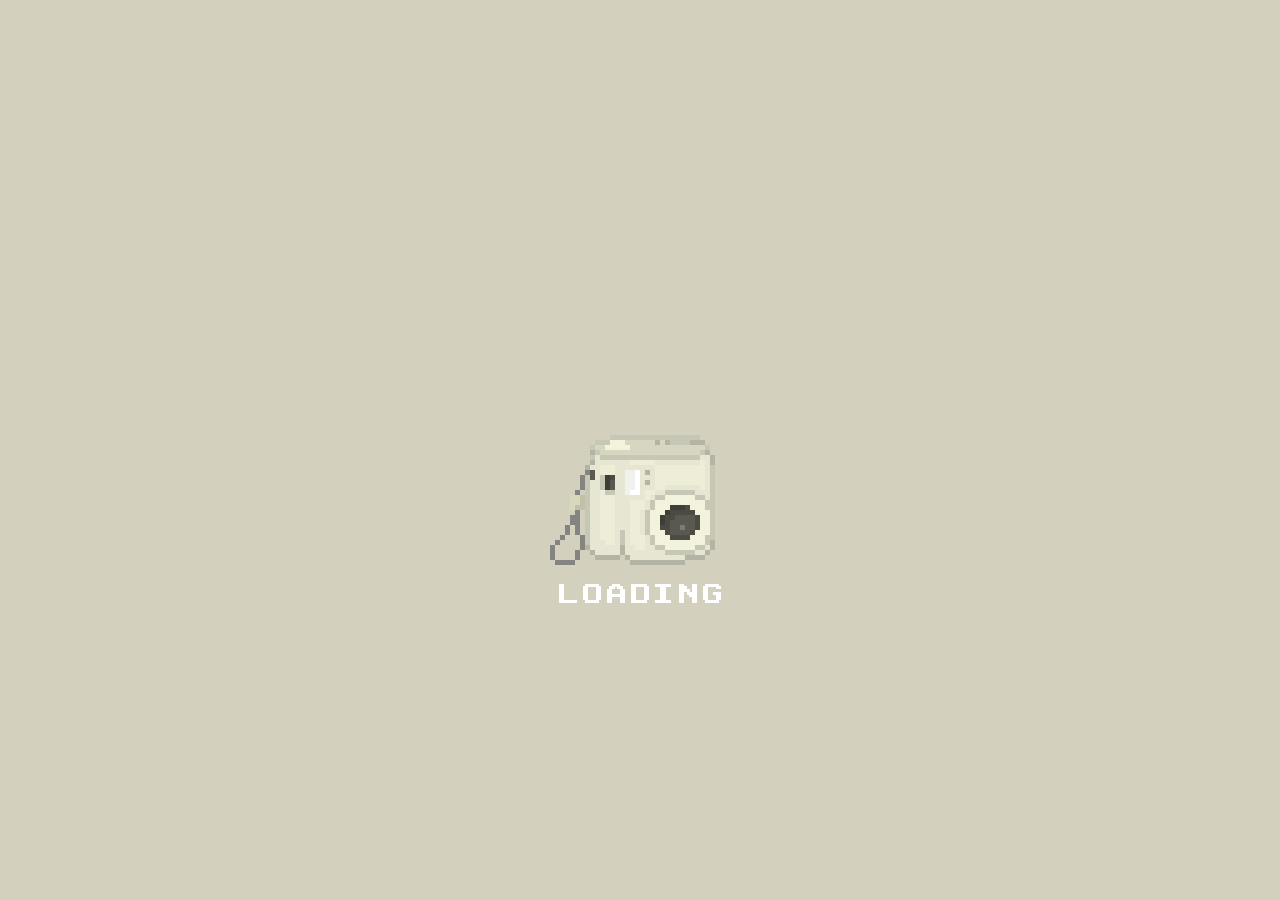
==== commit 7b11a67e: "Changed the font of the navbar." ====
--- a/index.html
+++ b/index.html
@@ -8,7 +8,7 @@
 		<meta name="viewport" content="width=device-width, initial-scale=1"> 
 
 		<link rel="stylesheet" href="https://stackpath.bootstrapcdn.com/bootstrap/4.5.2/css/bootstrap.min.css" integrity="sha384-JcKb8q3iqJ61gNV9KGb8thSsNjpSL0n8PARn9HuZOnIxN0hoP+VmmDGMN5t9UJ0Z" crossorigin="anonymous">
-		<link href="https://fonts.googleapis.com/css?family=Cabin|Fira+Sans+Condensed|Kanit" rel="stylesheet"> 
+		<link href="https://fonts.googleapis.com/css?family=Cabin|Fira+Sans+Condensed|Kanit|Just+Another+Hand" rel="stylesheet"> 
 		<link rel="stylesheet" type="text/css" href="myDesign.css">
 		
 		<script src="https://kit.fontawesome.com/401258b50f.js" crossorigin="anonymous"></script>
@@ -22,7 +22,9 @@
 		<div id="page-content" style="display: none;">
 			<!-- Navigation Bar --> 
 			<nav class="navbar navbar-expand-sm">
-				<a class="navbar-brand" href="index.html">JC</a>
+				<a href="index.html">
+					<img class="signature" src="https://lh3.googleusercontent.com/k8cSd9ZYD5Q8q3oOnCQm_e6yMAJnIA2fPa9MHrIkPVXE3JB2n2T-2sdhl-foYk2P5VjTZZxCYjdjphnML6QuO4DZ2I057PluyD8y8RXh-Th4WJYNtyL28H0c3a8BQ4bzVErpHm9NwQ=w2400">
+				</a>
 				<button class="navbar-toggler" type="button" data-toggle="collapse" data-target="#navbarsExample03" aria-controls="navbarsExample03" aria-expanded="false" aria-label="Toggle navigation">
 					<span class="navbar-toggler-icon" style="color: #fefefe">
 						<i class="fas fa-bars"></i>
--- a/myDesign.css
+++ b/myDesign.css
@@ -5,6 +5,18 @@
 	font-size: 10px;
 	color: #fefefe;
 	background-color: transparent;
+}
+
+#loader {
+	background:
+		url('./Images/polaroid-snapping-text.gif')
+		no-repeat center center;
+    position: absolute;
+    top: 0;
+    left: 0;
+    height: 100%;
+    width: 100%;
+    z-index: 9999999;
 }
 
 body { 
@@ -67,23 +79,30 @@
 /* --- --- */
 
 /* --- Navigation Bar --- */
+.signature {
+	width: 10rem;
+	height: 5rem;
+}
+
 nav {
 	display: flex;
 	justify-content: flex-start;
 	align-items: center;
 	background-color: rgb(76, 122, 156);
+	font-family: 'Just Another Hand', cursive;
 
 	z-index: 1;
 }
 
 .navbar {
-	padding: 2rem;
-
-	font-size: 1.7rem !important;
-}
-
-.navbar-brand {
-	font-size: 2.5rem;
+	padding: 3rem;
+	padding-right: 2rem;
+
+	font-size: 2.8rem !important;
+}
+
+.navbar-toggler {
+	padding-top: .9rem;
 }
 
 .navbar-toggler-icon {
@@ -93,6 +112,7 @@
 .navbar a {
 	transition: 0.4s;
 	color: #fefefe;
+	opacity: .8;
 }
 
 .navbar a:hover { 
@@ -105,10 +125,18 @@
 	color: rgb(228, 203, 154) !important;
 }
 
+.nav-item {
+	padding-right: 1rem;
+}
+
 .navbar-toggler-icon {
 	display: inline;
 }
 
+.dropdown-toggle::after {
+	margin-left: 0;
+}
+
 .dropdown-menu {
 	background-color: rgb(54, 93, 122);
 }
@@ -121,14 +149,14 @@
 	background-color: transparent;
 }
 
-.dropdown-item{
+.dropdown-item {
 	padding:.25rem 2rem !important;
-	font-size: 1.4rem !important;
-}
-
-.dropdown-item.p-menuItem{
+	font-size: 2.4rem !important;
+}
+
+.dropdown-item.p-menuItem {
 	padding:.25rem 2rem !important;
-	font-size: 1.4rem !important;
+	font-size: 2.4rem !important;
 	color: #fefefe !important;
 }
 
@@ -393,6 +421,10 @@
 	.container {
 		max-width: 25rem;
 	}
+
+	.navbar-nav.ml-auto {
+		padding-top: 2.2rem;
+	}
 }
 	
 @media (max-width: 400px) {
@@ -403,6 +435,10 @@
 }
 
 @media (min-width: 576px) {
+	.navbar-nav.ml-auto {
+		padding-top: 0;
+	}
+
 	.dropdown-menu.p-menu {
 		width: auto;
 	}
